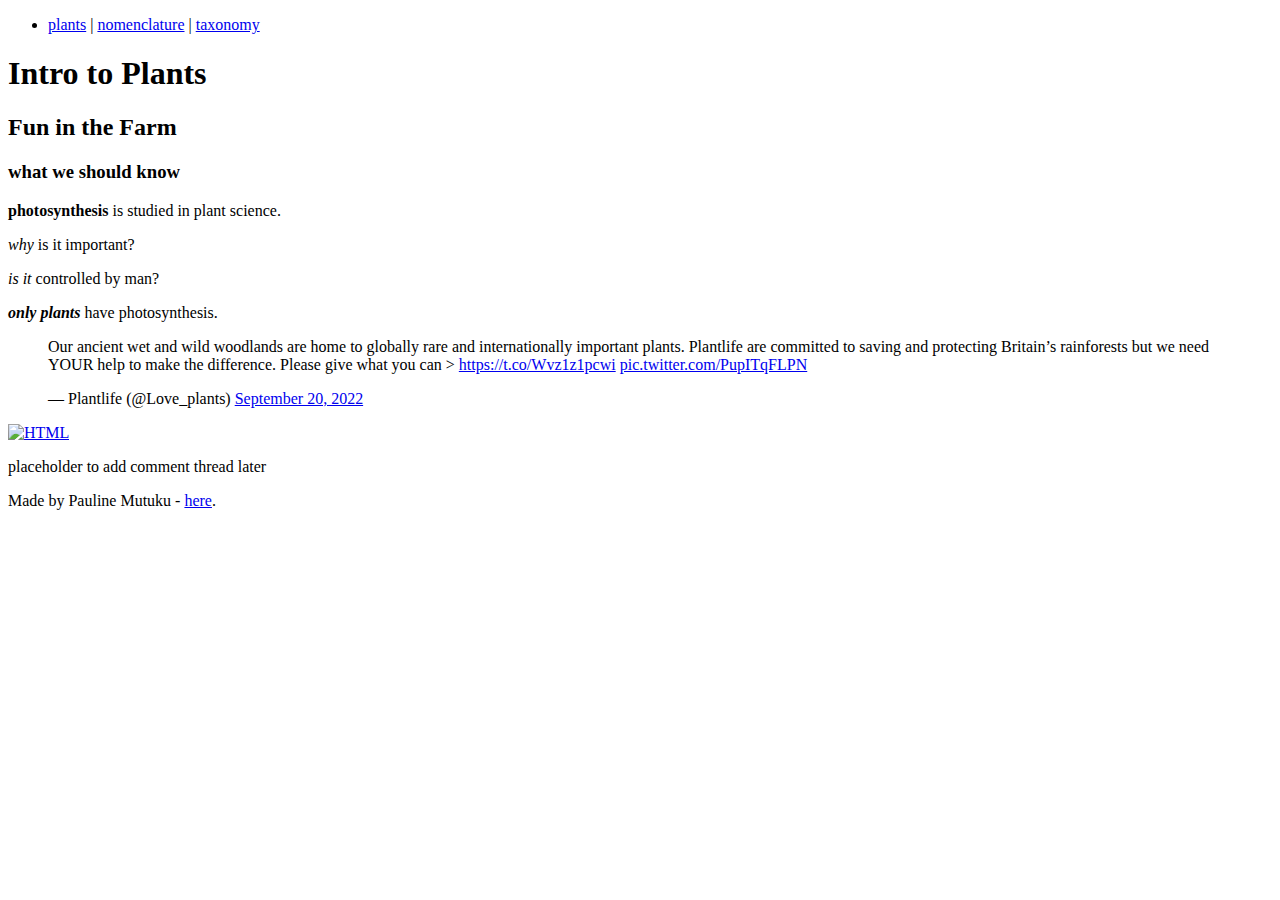
==== html_basic/index.html @ 1970094d "Website" ====
<!DOCTYPE html>
<html lang="en">
    <head>
        <meta charset="utf-8">
        <title>
            Day one html
        </title>
    </head>
    <body>
        <header>
            <ul>
                <li>
                <a href="https://www.britannica.com/plant/plant"> plants</a> |
                <a href="https://en.wikipedia.org/wiki/Binomial_nomenclature"> nomenclature</a> |
                <a href="https://en.wikipedia.org/wiki/Plant_taxonomy"> taxonomy</a>
                </li>
            </ul>
        </header>
          <main>
            <article>
                <h1>Intro to Plants</h1>
                <h2>Fun in the Farm</h2>
                <h3>what we should know</h3>
                <p><strong>photosynthesis</strong> is studied in plant science.</p>
                <p><em>why</em> is it important?</p>
                <p><em>is it</em> controlled by man?</p>
                <p><em><strong>only plants</strong></em> have photosynthesis.</p>
                <blockquote class="twitter-tweet"><p lang="en" dir="ltr">Our ancient wet and wild woodlands are home to globally rare and internationally important plants. Plantlife are committed to saving and protecting Britain’s rainforests but we need YOUR help to make the difference. Please give what you can &gt; <a href="https://t.co/Wvz1z1pcwi">https://t.co/Wvz1z1pcwi</a> <a href="https://t.co/PupITqFLPN">pic.twitter.com/PupITqFLPN</a></p>&mdash; Plantlife (@Love_plants) <a href="https://twitter.com/Love_plants/status/1572247765752610818?ref_src=twsrc%5Etfw">September 20, 2022</a></blockquote> <script async src="https://platform.twitter.com/widgets.js"></script>
                <a href="https://education.nationalgeographic.org/resource/photosynthesis"><img src="https://www.holbertonschool.com/holberton-logo.png" alt="HTML">
        </a>
            </article>
            <aside>
                <p> 
                placeholder to add comment thread later
                </p>
            </aside>
        </main>
        <footer>
            <p> Made by Pauline Mutuku - <a rel="noopener" href="https://www.w3schools.com/tags/tag_footer.asp" target="_blank">here</a>.</p>
        </footer>
    </body>
</html>
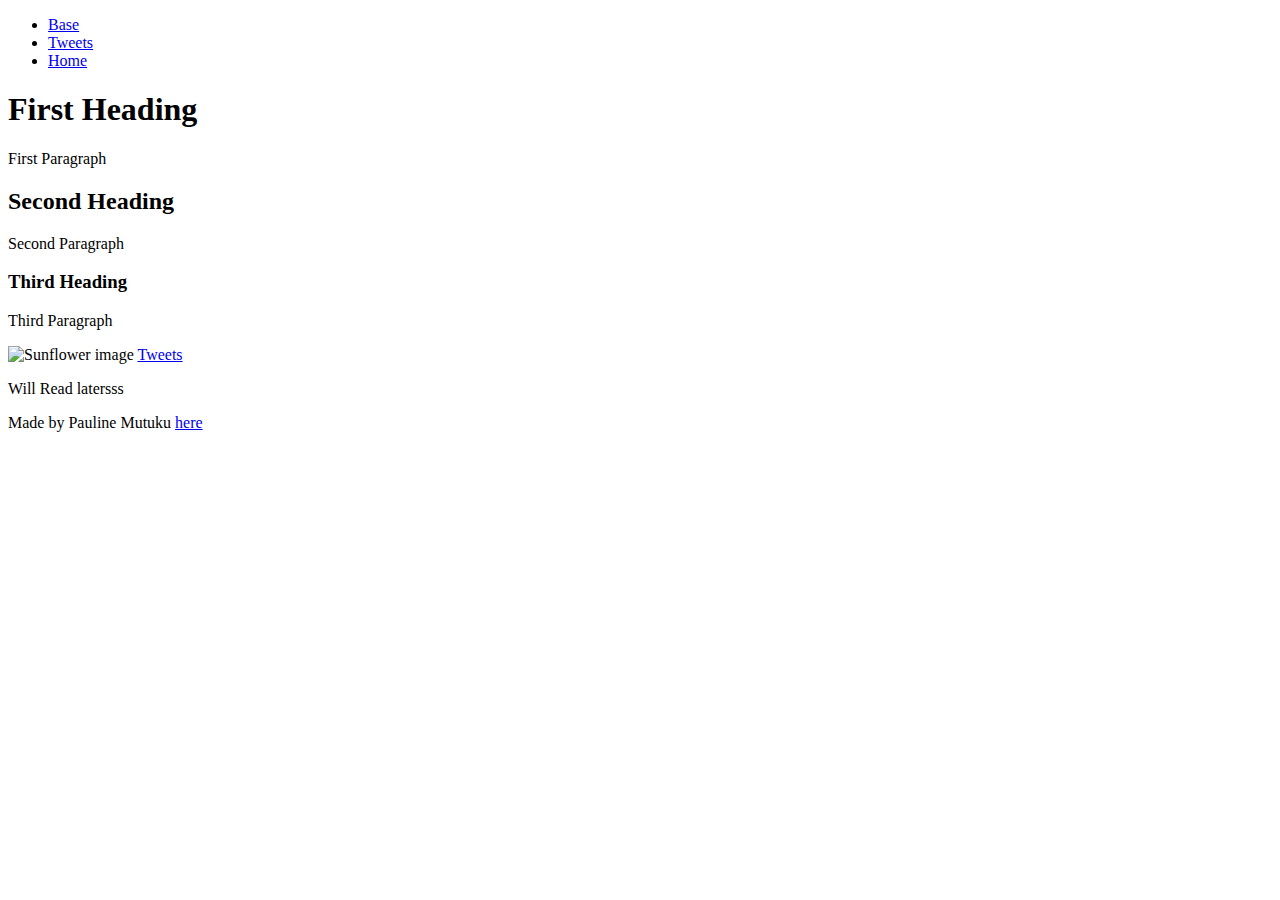
==== commit dad423f7: "Websites" ====
--- a/html_basic/index.html
+++ b/html_basic/index.html
@@ -1,42 +1,40 @@
 <!DOCTYPE html>
 <html lang="en">
-    <head>
-        <meta charset="utf-8">
-        <title>
-            Day one html
-        </title>
-    </head>
-    <body>
-        <header>
-            <ul>
-                <li>
-                <a href="https://www.britannica.com/plant/plant"> plants</a> |
-                <a href="https://en.wikipedia.org/wiki/Binomial_nomenclature"> nomenclature</a> |
-                <a href="https://en.wikipedia.org/wiki/Plant_taxonomy"> taxonomy</a>
-                </li>
-            </ul>
-        </header>
-          <main>
-            <article>
-                <h1>Intro to Plants</h1>
-                <h2>Fun in the Farm</h2>
-                <h3>what we should know</h3>
-                <p><strong>photosynthesis</strong> is studied in plant science.</p>
-                <p><em>why</em> is it important?</p>
-                <p><em>is it</em> controlled by man?</p>
-                <p><em><strong>only plants</strong></em> have photosynthesis.</p>
-                <blockquote class="twitter-tweet"><p lang="en" dir="ltr">Our ancient wet and wild woodlands are home to globally rare and internationally important plants. Plantlife are committed to saving and protecting Britain’s rainforests but we need YOUR help to make the difference. Please give what you can &gt; <a href="https://t.co/Wvz1z1pcwi">https://t.co/Wvz1z1pcwi</a> <a href="https://t.co/PupITqFLPN">pic.twitter.com/PupITqFLPN</a></p>&mdash; Plantlife (@Love_plants) <a href="https://twitter.com/Love_plants/status/1572247765752610818?ref_src=twsrc%5Etfw">September 20, 2022</a></blockquote> <script async src="https://platform.twitter.com/widgets.js"></script>
-                <a href="https://education.nationalgeographic.org/resource/photosynthesis"><img src="https://www.holbertonschool.com/holberton-logo.png" alt="HTML">
-        </a>
-            </article>
-            <aside>
-                <p> 
-                placeholder to add comment thread later
-                </p>
-            </aside>
-        </main>
-        <footer>
-            <p> Made by Pauline Mutuku - <a rel="noopener" href="https://www.w3schools.com/tags/tag_footer.asp" target="_blank">here</a>.</p>
-        </footer>
-    </body>
+  <head>
+    <meta charset="UTF-8" />
+    <meta http-equiv="X-UA-Compatible" content="IE=edge" />
+    <meta name="viewport" content="width=device-width, initial-scale=1.0" />
+    <title>Document</title>
+  </head>
+  <body>
+    <header>
+      <ul>
+        <li><a href="./base_index.html">Base</a></li>
+        <li><a href="./tweets.html">Tweets</a></li>
+        <li><a href="./index.html">Home</a></li>
+      </ul>
+    </header>
+    <main>
+      <article>
+        <h1>First Heading</h1>
+        <p>First Paragraph</p>
+        <h2>Second Heading</h2>
+        <p>Second Paragraph</p>
+        <h3>Third Heading</h3>
+        <p>Third Paragraph</p>
+        <img
+          src="https://www.gardendesign.com/pictures/images/675x529Max/site_3/helianthus-yellow-flower-pixabay_11863.jpg"
+          alt="Sunflower image"
+        />
+        <a href="./tweets.html">Tweets</a>
+      </article>
+      <aside>
+        <p>Will Read latersss</p>
+      </aside>
+    </main>
+    <footer>
+      Made by Pauline Mutuku
+      <a href="https://helaforgirls.webflow.io/" target="_blank">here</a>
+    </footer>
+  </body>
 </html>
